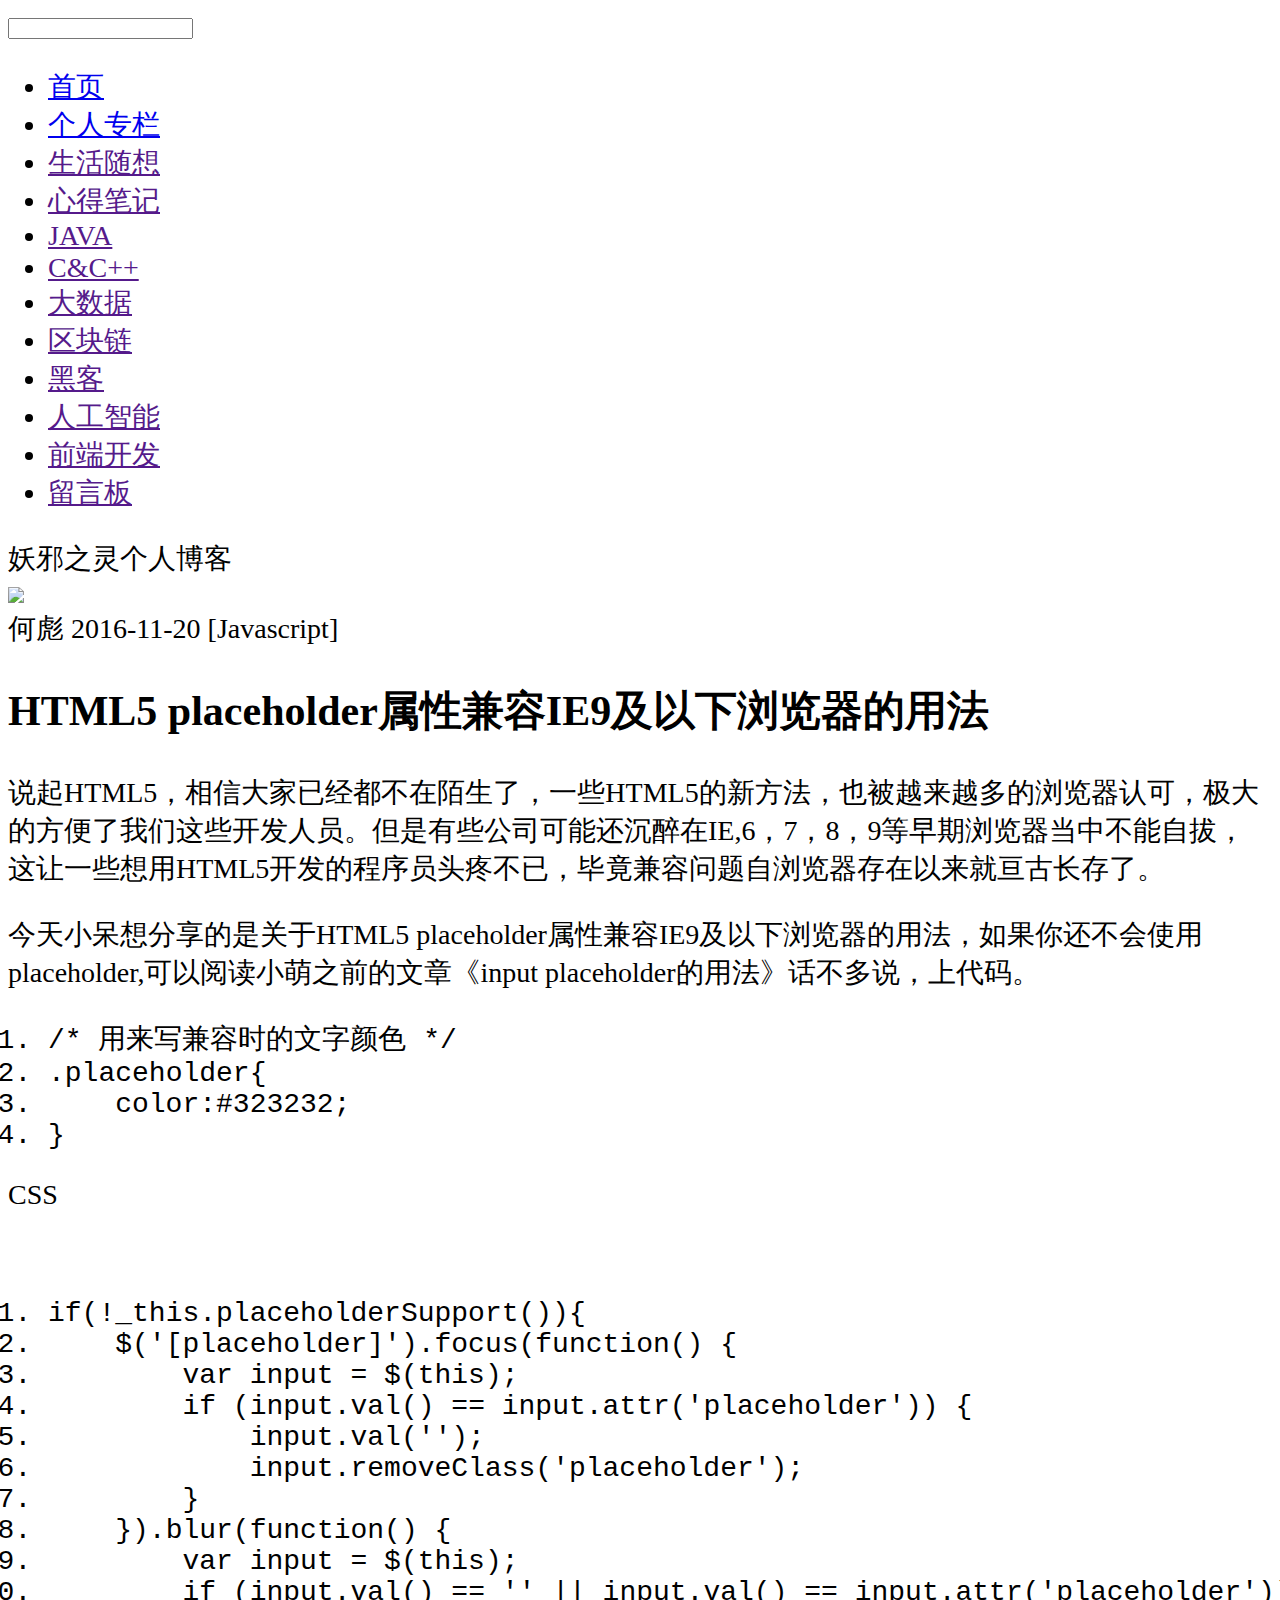
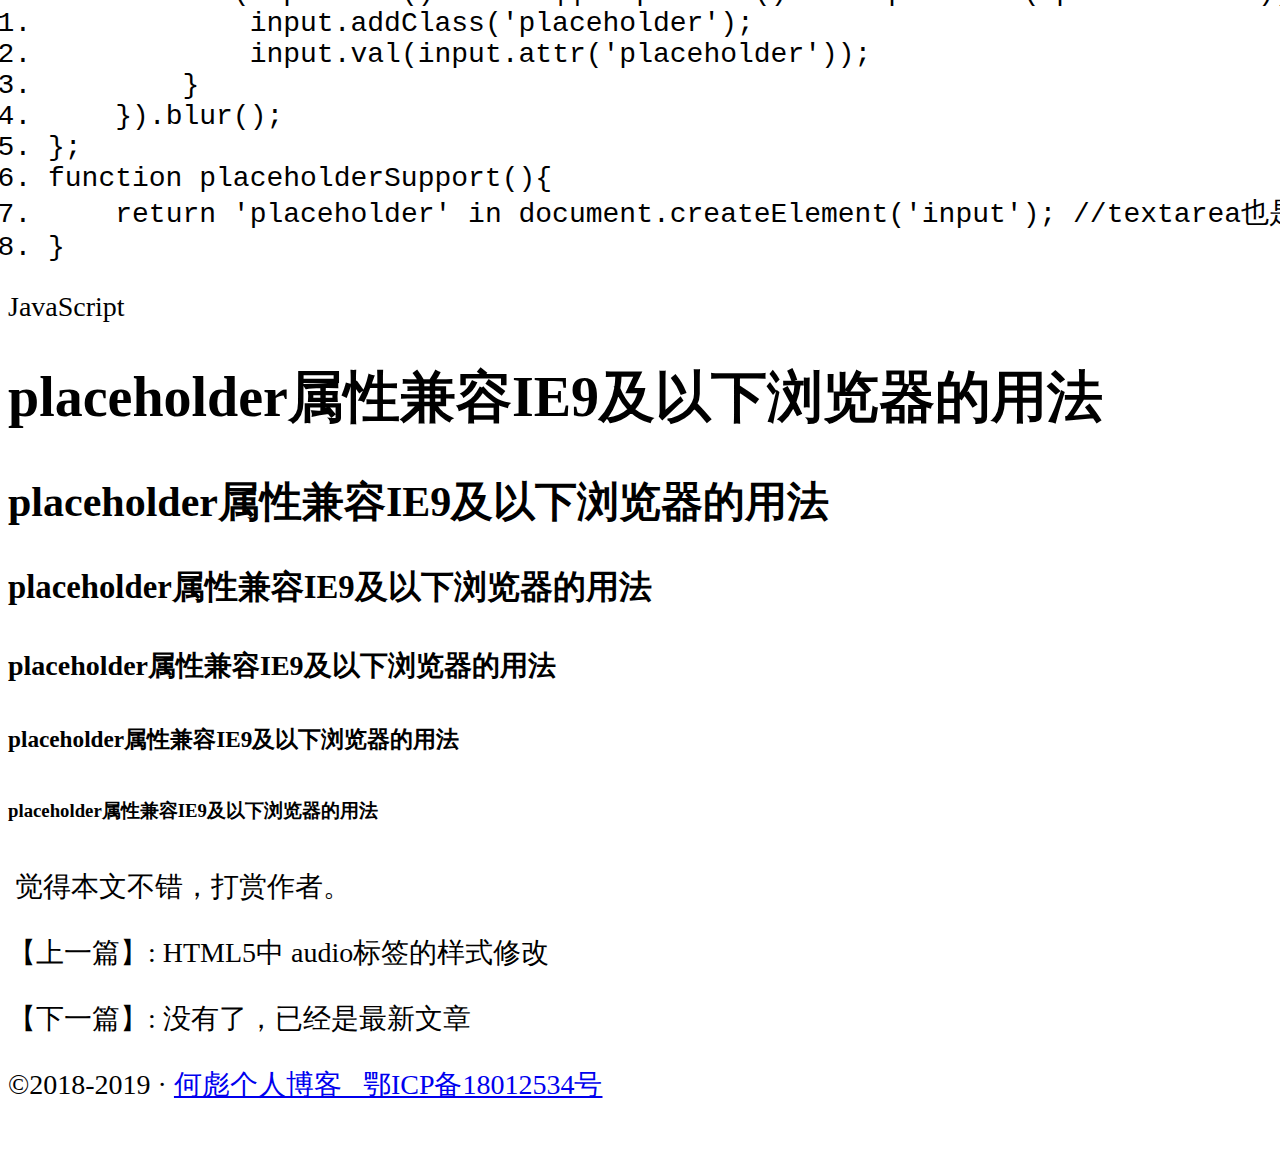
==== src/main/resources/templates/mlove/article.html @ cb4c1d25 "移动版" ====
<!DOCTYPE html>
<html>
	<head>
		<meta charset="UTF-8">
		<meta name="viewport" content="width=device-width, initial-scale=1, maximum-scale=1, user-scalable=no">
		<meta name="format-detection" content="telephone=no" />
		<title>文章详情页</title>
		<link rel="stylesheet" href="/css/base.css" />
		<script>
	        (function (doc, win) {
	            var docEl = doc.documentElement,
	                    resizeEvt = 'orientationchange' in window ? 'orientationchange' : 'resize',
	                    recalc = function () {
	                        var clientWidth = docEl.clientWidth;
	                        if (!clientWidth) return;
	                        if(clientWidth>750){
	                        	clientWidth = 750;
	                        }
	                        docEl.style.fontSize = 28 * (clientWidth / 750) + 'px';
	                    };
	            // Abort if browser does not support addEventListener
	            if (!doc.addEventListener) return;
	            win.addEventListener(resizeEvt, recalc, false);
	            doc.addEventListener('DOMContentLoaded', recalc, false);
	        })(document, window);
    	</script>
		<link rel="stylesheet" type="text/css" href="/css/article.css" />
    	<link rel="stylesheet" type="text/css" href="/css/prettify.css">
	</head>
	<body>
		<nav id="nav">
			<div class="search">
				<input type="text" name="" value="" placeholder="" maxlength="20">
				<i class="fr iconfont icon-search"></i>
			</div>
			<ul class="cf">
				<li style="background-image: url(/images/lib/nav_bg.jpg);"><a href="/author" title="">首页</a></li>
				<li style="background-image: url(/images/lib/nav_bg2.jpg);"><a href="/index" title="">个人专栏</a></li>
				<li style="background-image: url(/images/lib/nav_bg3.jpg);"><a href="" title="">生活随想</a></li>
				<li style="background-image: url(/images/lib/nav_bg.jpg);"><a href="" title="">心得笔记</a></li>
				<li style="background-image: url(/images/lib/nav_bg2.jpg);"><a href="" title="">JAVA</a></li>
				<li style="background-image: url(/images/lib/nav_bg3.jpg);"><a href="" title="">C&C++</a></li>
				<li style="background-image: url(/images/lib/nav_bg.jpg);"><a href="" title="">大数据</a></li>
				<li style="background-image: url(/images/lib/nav_bg2.jpg);"><a href="" title="">区块链</a></li>
				<li style="background-image: url(/images/lib/nav_bg3.jpg);"><a href="" title="">黑客</a></li>
				<li style="background-image: url(/images/lib/nav_bg.jpg);"><a href="" title="">人工智能</a></li>
				<li style="background-image: url(/images/lib/nav_bg2.jpg);"><a href="" title="">前端开发</a></li>
				<li style="background-image: url(/images/lib/nav_bg3.jpg);"><a href="" title="">留言板</a></li>
			</ul>
		</nav>
		<header id="header">
			<i class="fl iconfont icon-bars"></i>
			妖邪之灵个人博客
			<i class="fr iconfont icon-close"></i>
		</header>
		<!-- /header -->
		<section class="content article-content">
			<section class="article-info cf">
				<a class="author-index" href="#"><img class="fl" src="/images/lib/img_head.png"></a>
				<div class="">
					<span class="author">何彪</span>
					<span class="fr date">2016-11-20</span>
					<span class="tag">[Javascript]</span>
				</div>
			</section>
			<!-- article-info end -->
			<section class="article-detile">
				<h2>HTML5 placeholder属性兼容IE9及以下浏览器的用法</h2>
				<div class="article-text">
					<p>说起HTML5，相信大家已经都不在陌生了，一些HTML5的新方法，也被越来越多的浏览器认可，极大的方便了我们这些开发人员。但是有些公司可能还沉醉在IE,6，7，8，9等早期浏览器当中不能自拔，这让一些想用HTML5开发的程序员头疼不已，毕竟兼容问题自浏览器存在以来就亘古长存了。</p>
					<p>今天小呆想分享的是关于HTML5 placeholder属性兼容IE9及以下浏览器的用法，如果你还不会使用placeholder,可以阅读小萌之前的文章《input placeholder的用法》话不多说，上代码。</p>
					<div class="code-pretty-container">
						<pre class="prettyprint linenums lang-css prettyprinted"><ol class="linenums"><li class="L0"><span class="com">/* 用来写兼容时的文字颜色 */</span></li><li class="L1"><span class="pun">.</span><span class="pln">placeholder</span><span class="pun">{</span></li><li class="L2"><span class="pln">    color</span><span class="pun">:#</span><span class="lit">323232</span><span class="pun">;</span></li><li class="L3"><span class="pun">}</span></li></ol></pre>
					    <div class="code-pretty-toolbar">
					    	<span class="title">CSS</span>
					    </div>
					</div>
					<!-- code-pretty-container end -->
					<div class="code-pretty-container"><pre class="prettyprint linenums lang-javascript prettyprinted">
						<ol class="linenums"><li class="L0"><span class="kwd">if</span><span class="pun">(!</span><span class="pln">_this</span><span class="pun">.</span><span class="pln">placeholderSupport</span><span class="pun">()){</span></li><li class="L1"><span class="pln">    $</span><span class="pun">(</span><span class="str">'[placeholder]'</span><span class="pun">).</span><span class="pln">focus</span><span class="pun">(</span><span class="kwd">function</span><span class="pun">()</span><span class="pln"> </span><span class="pun">{</span></li><li class="L2"><span class="pln">        </span><span class="kwd">var</span><span class="pln"> input </span><span class="pun">=</span><span class="pln"> $</span><span class="pun">(</span><span class="kwd">this</span><span class="pun">);</span></li><li class="L3"><span class="pln">        </span><span class="kwd">if</span><span class="pln"> </span><span class="pun">(</span><span class="pln">input</span><span class="pun">.</span><span class="pln">val</span><span class="pun">()</span><span class="pln"> </span><span class="pun">==</span><span class="pln"> input</span><span class="pun">.</span><span class="pln">attr</span><span class="pun">(</span><span class="str">'placeholder'</span><span class="pun">))</span><span class="pln"> </span><span class="pun">{</span></li><li class="L4"><span class="pln">            input</span><span class="pun">.</span><span class="pln">val</span><span class="pun">(</span><span class="str">''</span><span class="pun">);</span></li><li class="L5"><span class="pln">            input</span><span class="pun">.</span><span class="pln">removeClass</span><span class="pun">(</span><span class="str">'placeholder'</span><span class="pun">);</span></li><li class="L6"><span class="pln">        </span><span class="pun">}</span></li><li class="L7"><span class="pln">    </span><span class="pun">}).</span><span class="pln">blur</span><span class="pun">(</span><span class="kwd">function</span><span class="pun">()</span><span class="pln"> </span><span class="pun">{</span></li><li class="L8"><span class="pln">        </span><span class="kwd">var</span><span class="pln"> input </span><span class="pun">=</span><span class="pln"> $</span><span class="pun">(</span><span class="kwd">this</span><span class="pun">);</span></li><li class="L9"><span class="pln">        </span><span class="kwd">if</span><span class="pln"> </span><span class="pun">(</span><span class="pln">input</span><span class="pun">.</span><span class="pln">val</span><span class="pun">()</span><span class="pln"> </span><span class="pun">==</span><span class="pln"> </span><span class="str">''</span><span class="pln"> </span><span class="pun">||</span><span class="pln"> input</span><span class="pun">.</span><span class="pln">val</span><span class="pun">()</span><span class="pln"> </span><span class="pun">==</span><span class="pln"> input</span><span class="pun">.</span><span class="pln">attr</span><span class="pun">(</span><span class="str">'placeholder'</span><span class="pun">))</span><span class="pln"> </span><span class="pun">{</span></li><li class="L0"><span class="pln">            input</span><span class="pun">.</span><span class="pln">addClass</span><span class="pun">(</span><span class="str">'placeholder'</span><span class="pun">);</span></li><li class="L1"><span class="pln">            input</span><span class="pun">.</span><span class="pln">val</span><span class="pun">(</span><span class="pln">input</span><span class="pun">.</span><span class="pln">attr</span><span class="pun">(</span><span class="str">'placeholder'</span><span class="pun">));</span></li><li class="L2"><span class="pln">        </span><span class="pun">}</span></li><li class="L3"><span class="pln">    </span><span class="pun">}).</span><span class="pln">blur</span><span class="pun">();</span></li><li class="L4"><span class="pun">};</span></li><li class="L5"><span class="kwd">function</span><span class="pln"> placeholderSupport</span><span class="pun">(){</span></li><li class="L6"><span class="pln">    </span><span class="kwd">return</span><span class="pln"> </span><span class="str">'placeholder'</span><span class="pln"> in document</span><span class="pun">.</span><span class="pln">createElement</span><span class="pun">(</span><span class="str">'input'</span><span class="pun">);</span><span class="pln"> </span><span class="com">//textarea也是支持的</span></li><li class="L7"><span class="pun">}</span></li></ol></pre><div class="code-pretty-toolbar"><span class="title">JavaScript</span><a href="javascript:void(0);" title="复制代码" class="tool clipboard"><i class="iconfont icon-fuzhi"></i></a><a href="javascript:void(0);" title="查看纯文本代码" class="tool view-source"><i class="iconfont icon-code"></i></a><a href="javascript:void(0);" title="返回代码高亮" class="tool back-to-pretty"><i class="iconfont icon-fanhui"></i></a><span class="msg"></span></div></div>
					<!-- code-pretty-container end -->
					<h1>placeholder属性兼容IE9及以下浏览器的用法</h1>
					<h2>placeholder属性兼容IE9及以下浏览器的用法</h2>
					<h3>placeholder属性兼容IE9及以下浏览器的用法</h3>
					<h4>placeholder属性兼容IE9及以下浏览器的用法</h4>
					<h5>placeholder属性兼容IE9及以下浏览器的用法</h5>
					<h6>placeholder属性兼容IE9及以下浏览器的用法</h6>
				</div>
				<!-- article-txt end -->
				<div class="qrcode">
					<img src="/images/lib/qrcode_01.jpg" alt="">
					觉得本文不错，打赏作者。
				</div>
				<p class="article-prev">【上一篇】: HTML5中 audio标签的样式修改</p>
				<p class="article-next">【下一篇】: 没有了，已经是最新文章</p>
			</section>
			<!-- article-detile end -->

		</section>
		<!-- article-content end -->
		<footer id="footer">
			©2018-2019 · <a href="#">何彪个人博客 &nbsp;&nbsp;鄂ICP备18012534号</a>
		</footer>
		<script type="text/javascript" src="/js/jquery-3.3.1.js"></script>
		<script type="text/javascript" src="/js/prettify.js"></script>
		<script type="text/javascript" src="/js/article.js"></script>
		<script type="text/javascript" src="/js/index.js"></script>
	</body>
</html>
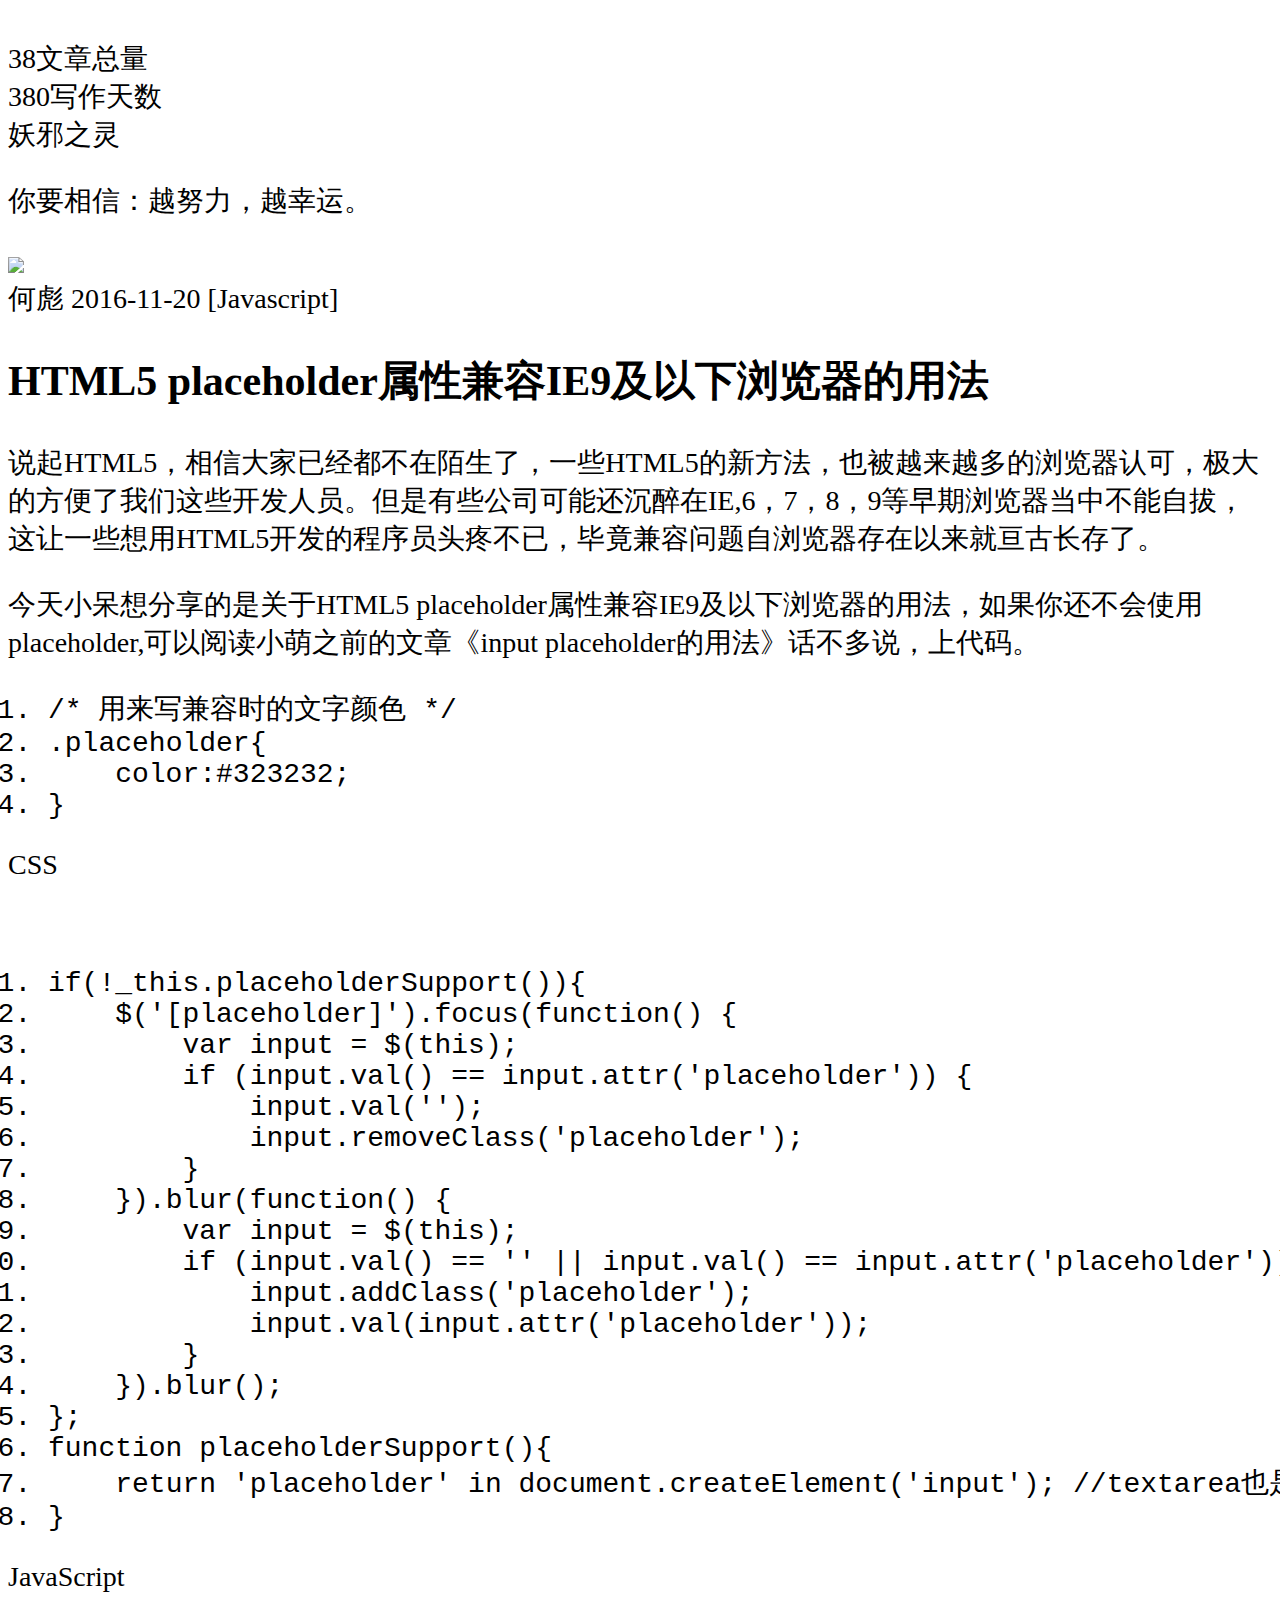
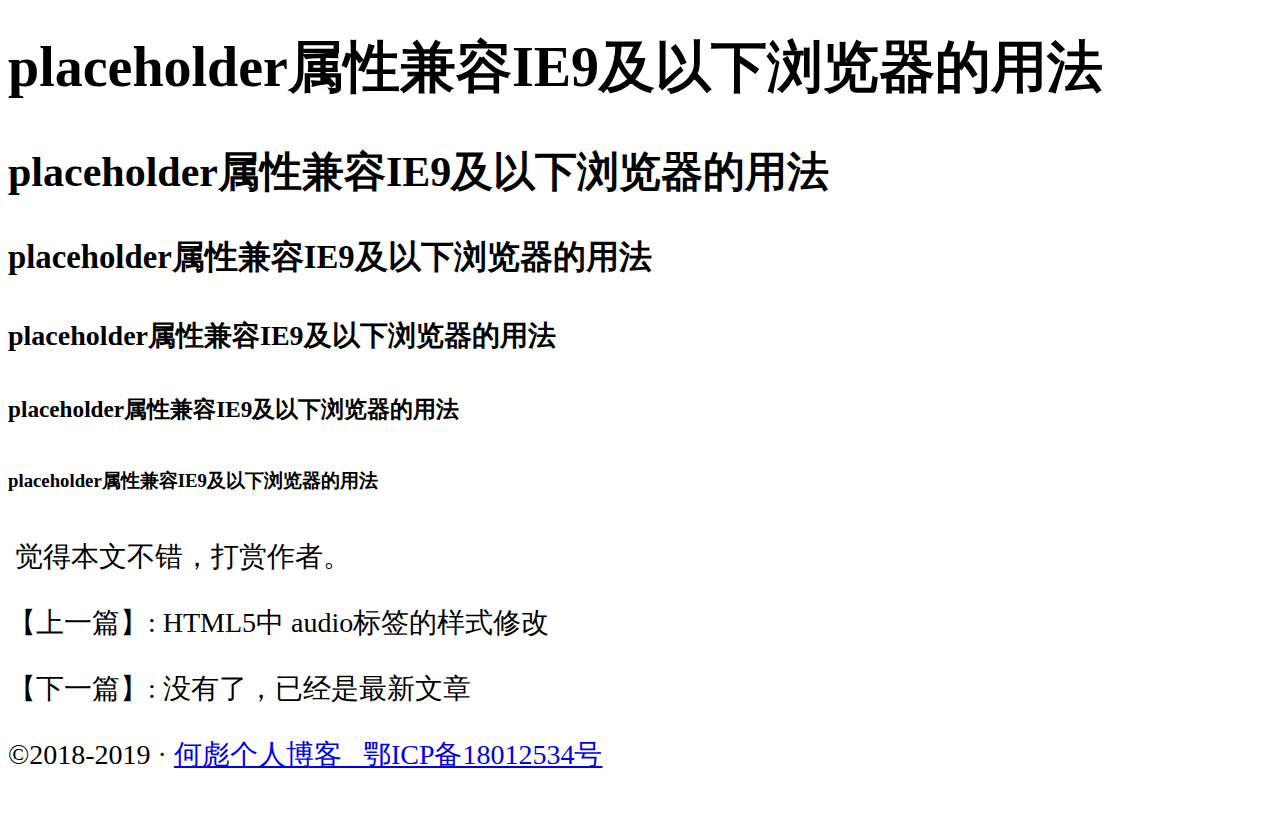
==== commit e59f5be5: "修改" ====
--- a/src/main/resources/templates/mlove/article.html
+++ b/src/main/resources/templates/mlove/article.html
@@ -26,9 +26,11 @@
     	</script>
 		<link rel="stylesheet" type="text/css" href="/css/article.css" />
     	<link rel="stylesheet" type="text/css" href="/css/prettify.css">
+
+		<link rel="stylesheet" href="/css/author.css" />
 	</head>
 	<body>
-		<nav id="nav">
+		<!--<nav id="nav">
 			<div class="search">
 				<input type="text" name="" value="" placeholder="" maxlength="20">
 				<i class="fr iconfont icon-search"></i>
@@ -47,12 +49,25 @@
 				<li style="background-image: url(/images/lib/nav_bg2.jpg);"><a href="" title="">前端开发</a></li>
 				<li style="background-image: url(/images/lib/nav_bg3.jpg);"><a href="" title="">留言板</a></li>
 			</ul>
-		</nav>
-		<header id="header">
+		</nav>-->
+	<!--	<header id="header">
+			<a href="/index"><i class="iconfont icon-arrowleft"></i></a>
 			<i class="fl iconfont icon-bars"></i>
 			妖邪之灵个人博客
 			<i class="fr iconfont icon-close"></i>
+		</header>-->
+
+		<header id="author_header">
+			<a href="/index"><i class="iconfont icon-arrowleft"></i></a>
+			<img src="/images/lib/img_head.png" alt="">
 		</header>
+		<!-- /header -->
+		<section class="author-info">
+			<div class="fl"><span>38</span>文章总量</div>
+			<div class="fr"><span>380</span>写作天数</div>
+			<div class="cf">妖邪之灵<p>你要相信：越努力，越幸运。</p></div>
+		</section>
+
 		<!-- /header -->
 		<section class="content article-content">
 			<section class="article-info cf">
@@ -104,6 +119,6 @@
 		<script type="text/javascript" src="/js/jquery-3.3.1.js"></script>
 		<script type="text/javascript" src="/js/prettify.js"></script>
 		<script type="text/javascript" src="/js/article.js"></script>
-		<script type="text/javascript" src="/js/index.js"></script>
+		<!--<script type="text/javascript" src="/js/index.js"></script>-->
 	</body>
 </html>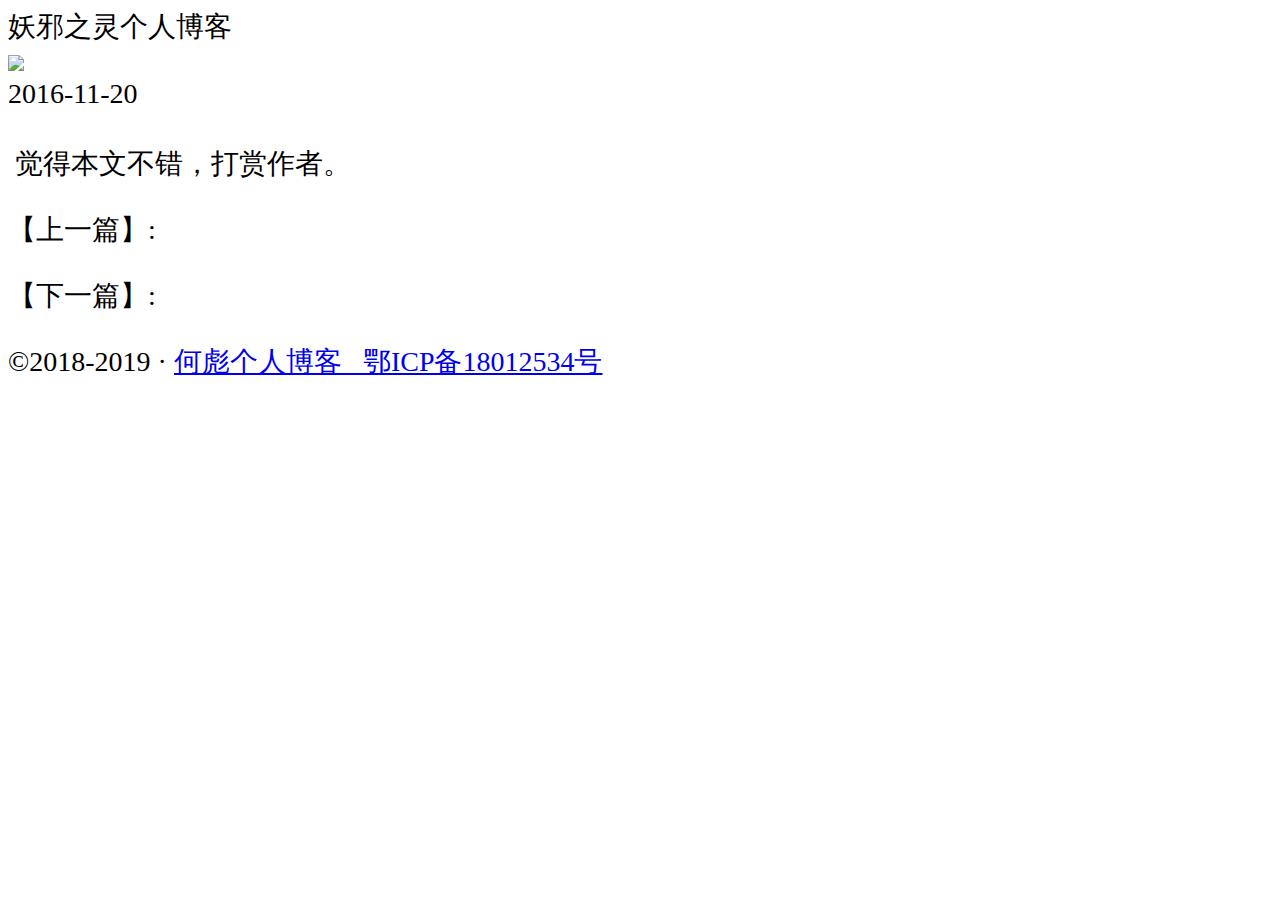
==== commit add44c6c: "修改" ====
--- a/src/main/resources/templates/mlove/article.html
+++ b/src/main/resources/templates/mlove/article.html
@@ -27,87 +27,39 @@
 		<link rel="stylesheet" type="text/css" href="/css/article.css" />
     	<link rel="stylesheet" type="text/css" href="/css/prettify.css">
 
-		<link rel="stylesheet" href="/css/author.css" />
 	</head>
 	<body>
-		<!--<nav id="nav">
-			<div class="search">
-				<input type="text" name="" value="" placeholder="" maxlength="20">
-				<i class="fr iconfont icon-search"></i>
-			</div>
-			<ul class="cf">
-				<li style="background-image: url(/images/lib/nav_bg.jpg);"><a href="/author" title="">首页</a></li>
-				<li style="background-image: url(/images/lib/nav_bg2.jpg);"><a href="/index" title="">个人专栏</a></li>
-				<li style="background-image: url(/images/lib/nav_bg3.jpg);"><a href="" title="">生活随想</a></li>
-				<li style="background-image: url(/images/lib/nav_bg.jpg);"><a href="" title="">心得笔记</a></li>
-				<li style="background-image: url(/images/lib/nav_bg2.jpg);"><a href="" title="">JAVA</a></li>
-				<li style="background-image: url(/images/lib/nav_bg3.jpg);"><a href="" title="">C&C++</a></li>
-				<li style="background-image: url(/images/lib/nav_bg.jpg);"><a href="" title="">大数据</a></li>
-				<li style="background-image: url(/images/lib/nav_bg2.jpg);"><a href="" title="">区块链</a></li>
-				<li style="background-image: url(/images/lib/nav_bg3.jpg);"><a href="" title="">黑客</a></li>
-				<li style="background-image: url(/images/lib/nav_bg.jpg);"><a href="" title="">人工智能</a></li>
-				<li style="background-image: url(/images/lib/nav_bg2.jpg);"><a href="" title="">前端开发</a></li>
-				<li style="background-image: url(/images/lib/nav_bg3.jpg);"><a href="" title="">留言板</a></li>
-			</ul>
-		</nav>-->
-	<!--	<header id="header">
-			<a href="/index"><i class="iconfont icon-arrowleft"></i></a>
-			<i class="fl iconfont icon-bars"></i>
+		<header id="header">
+			<a href="javascript:;" onClick="javascript :history.back();"><i class="fl iconfont icon-arrowleft"></i></a>
+			<!--<i class="fl iconfont icon-bars"></i>-->
 			妖邪之灵个人博客
 			<i class="fr iconfont icon-close"></i>
-		</header>-->
-
-		<header id="author_header">
-			<a href="/index"><i class="iconfont icon-arrowleft"></i></a>
-			<img src="/images/lib/img_head.png" alt="">
 		</header>
-		<!-- /header -->
-		<section class="author-info">
-			<div class="fl"><span>38</span>文章总量</div>
-			<div class="fr"><span>380</span>写作天数</div>
-			<div class="cf">妖邪之灵<p>你要相信：越努力，越幸运。</p></div>
-		</section>
 
 		<!-- /header -->
 		<section class="content article-content">
 			<section class="article-info cf">
 				<a class="author-index" href="#"><img class="fl" src="/images/lib/img_head.png"></a>
 				<div class="">
-					<span class="author">何彪</span>
-					<span class="fr date">2016-11-20</span>
-					<span class="tag">[Javascript]</span>
+					<span class="author" th:text="${list.author}"></span>
+					<span class="fr date" th:text="${list.gtmmodified}">2016-11-20</span>
+				    <span class="tag" th:text="${list.typename}"></span>
 				</div>
 			</section>
 			<!-- article-info end -->
 			<section class="article-detile">
-				<h2>HTML5 placeholder属性兼容IE9及以下浏览器的用法</h2>
-				<div class="article-text">
-					<p>说起HTML5，相信大家已经都不在陌生了，一些HTML5的新方法，也被越来越多的浏览器认可，极大的方便了我们这些开发人员。但是有些公司可能还沉醉在IE,6，7，8，9等早期浏览器当中不能自拔，这让一些想用HTML5开发的程序员头疼不已，毕竟兼容问题自浏览器存在以来就亘古长存了。</p>
-					<p>今天小呆想分享的是关于HTML5 placeholder属性兼容IE9及以下浏览器的用法，如果你还不会使用placeholder,可以阅读小萌之前的文章《input placeholder的用法》话不多说，上代码。</p>
-					<div class="code-pretty-container">
-						<pre class="prettyprint linenums lang-css prettyprinted"><ol class="linenums"><li class="L0"><span class="com">/* 用来写兼容时的文字颜色 */</span></li><li class="L1"><span class="pun">.</span><span class="pln">placeholder</span><span class="pun">{</span></li><li class="L2"><span class="pln">    color</span><span class="pun">:#</span><span class="lit">323232</span><span class="pun">;</span></li><li class="L3"><span class="pun">}</span></li></ol></pre>
-					    <div class="code-pretty-toolbar">
-					    	<span class="title">CSS</span>
-					    </div>
-					</div>
-					<!-- code-pretty-container end -->
-					<div class="code-pretty-container"><pre class="prettyprint linenums lang-javascript prettyprinted">
-						<ol class="linenums"><li class="L0"><span class="kwd">if</span><span class="pun">(!</span><span class="pln">_this</span><span class="pun">.</span><span class="pln">placeholderSupport</span><span class="pun">()){</span></li><li class="L1"><span class="pln">    $</span><span class="pun">(</span><span class="str">'[placeholder]'</span><span class="pun">).</span><span class="pln">focus</span><span class="pun">(</span><span class="kwd">function</span><span class="pun">()</span><span class="pln"> </span><span class="pun">{</span></li><li class="L2"><span class="pln">        </span><span class="kwd">var</span><span class="pln"> input </span><span class="pun">=</span><span class="pln"> $</span><span class="pun">(</span><span class="kwd">this</span><span class="pun">);</span></li><li class="L3"><span class="pln">        </span><span class="kwd">if</span><span class="pln"> </span><span class="pun">(</span><span class="pln">input</span><span class="pun">.</span><span class="pln">val</span><span class="pun">()</span><span class="pln"> </span><span class="pun">==</span><span class="pln"> input</span><span class="pun">.</span><span class="pln">attr</span><span class="pun">(</span><span class="str">'placeholder'</span><span class="pun">))</span><span class="pln"> </span><span class="pun">{</span></li><li class="L4"><span class="pln">            input</span><span class="pun">.</span><span class="pln">val</span><span class="pun">(</span><span class="str">''</span><span class="pun">);</span></li><li class="L5"><span class="pln">            input</span><span class="pun">.</span><span class="pln">removeClass</span><span class="pun">(</span><span class="str">'placeholder'</span><span class="pun">);</span></li><li class="L6"><span class="pln">        </span><span class="pun">}</span></li><li class="L7"><span class="pln">    </span><span class="pun">}).</span><span class="pln">blur</span><span class="pun">(</span><span class="kwd">function</span><span class="pun">()</span><span class="pln"> </span><span class="pun">{</span></li><li class="L8"><span class="pln">        </span><span class="kwd">var</span><span class="pln"> input </span><span class="pun">=</span><span class="pln"> $</span><span class="pun">(</span><span class="kwd">this</span><span class="pun">);</span></li><li class="L9"><span class="pln">        </span><span class="kwd">if</span><span class="pln"> </span><span class="pun">(</span><span class="pln">input</span><span class="pun">.</span><span class="pln">val</span><span class="pun">()</span><span class="pln"> </span><span class="pun">==</span><span class="pln"> </span><span class="str">''</span><span class="pln"> </span><span class="pun">||</span><span class="pln"> input</span><span class="pun">.</span><span class="pln">val</span><span class="pun">()</span><span class="pln"> </span><span class="pun">==</span><span class="pln"> input</span><span class="pun">.</span><span class="pln">attr</span><span class="pun">(</span><span class="str">'placeholder'</span><span class="pun">))</span><span class="pln"> </span><span class="pun">{</span></li><li class="L0"><span class="pln">            input</span><span class="pun">.</span><span class="pln">addClass</span><span class="pun">(</span><span class="str">'placeholder'</span><span class="pun">);</span></li><li class="L1"><span class="pln">            input</span><span class="pun">.</span><span class="pln">val</span><span class="pun">(</span><span class="pln">input</span><span class="pun">.</span><span class="pln">attr</span><span class="pun">(</span><span class="str">'placeholder'</span><span class="pun">));</span></li><li class="L2"><span class="pln">        </span><span class="pun">}</span></li><li class="L3"><span class="pln">    </span><span class="pun">}).</span><span class="pln">blur</span><span class="pun">();</span></li><li class="L4"><span class="pun">};</span></li><li class="L5"><span class="kwd">function</span><span class="pln"> placeholderSupport</span><span class="pun">(){</span></li><li class="L6"><span class="pln">    </span><span class="kwd">return</span><span class="pln"> </span><span class="str">'placeholder'</span><span class="pln"> in document</span><span class="pun">.</span><span class="pln">createElement</span><span class="pun">(</span><span class="str">'input'</span><span class="pun">);</span><span class="pln"> </span><span class="com">//textarea也是支持的</span></li><li class="L7"><span class="pun">}</span></li></ol></pre><div class="code-pretty-toolbar"><span class="title">JavaScript</span><a href="javascript:void(0);" title="复制代码" class="tool clipboard"><i class="iconfont icon-fuzhi"></i></a><a href="javascript:void(0);" title="查看纯文本代码" class="tool view-source"><i class="iconfont icon-code"></i></a><a href="javascript:void(0);" title="返回代码高亮" class="tool back-to-pretty"><i class="iconfont icon-fanhui"></i></a><span class="msg"></span></div></div>
-					<!-- code-pretty-container end -->
-					<h1>placeholder属性兼容IE9及以下浏览器的用法</h1>
-					<h2>placeholder属性兼容IE9及以下浏览器的用法</h2>
-					<h3>placeholder属性兼容IE9及以下浏览器的用法</h3>
-					<h4>placeholder属性兼容IE9及以下浏览器的用法</h4>
-					<h5>placeholder属性兼容IE9及以下浏览器的用法</h5>
-					<h6>placeholder属性兼容IE9及以下浏览器的用法</h6>
+				<h2 th:text="${list.typename}"></h2>
+				<div class="article-text" th:utext=" ${list.content}">
+
+
 				</div>
 				<!-- article-txt end -->
 				<div class="qrcode">
 					<img src="/images/lib/qrcode_01.jpg" alt="">
 					觉得本文不错，打赏作者。
 				</div>
-				<p class="article-prev">【上一篇】: HTML5中 audio标签的样式修改</p>
-				<p class="article-next">【下一篇】: 没有了，已经是最新文章</p>
+				<p class="article-prev">【上一篇】: <a  th:href="@{/main/findAuthorDetails.do?cid={cid}(cid=${ondata.cid})}"    th:text="${ondata.title}"    th:title="${ondata.title}"></a></p>
+				<p class="article-next">【下一篇】: <a  th:href="@{/main/findAuthorDetails.do?cid={cid}(cid=${underData.cid})}"    th:text="${underData.title}" th:title="${underData.title}"></a></p>
 			</section>
 			<!-- article-detile end -->
 
@@ -119,6 +71,5 @@
 		<script type="text/javascript" src="/js/jquery-3.3.1.js"></script>
 		<script type="text/javascript" src="/js/prettify.js"></script>
 		<script type="text/javascript" src="/js/article.js"></script>
-		<!--<script type="text/javascript" src="/js/index.js"></script>-->
 	</body>
 </html>